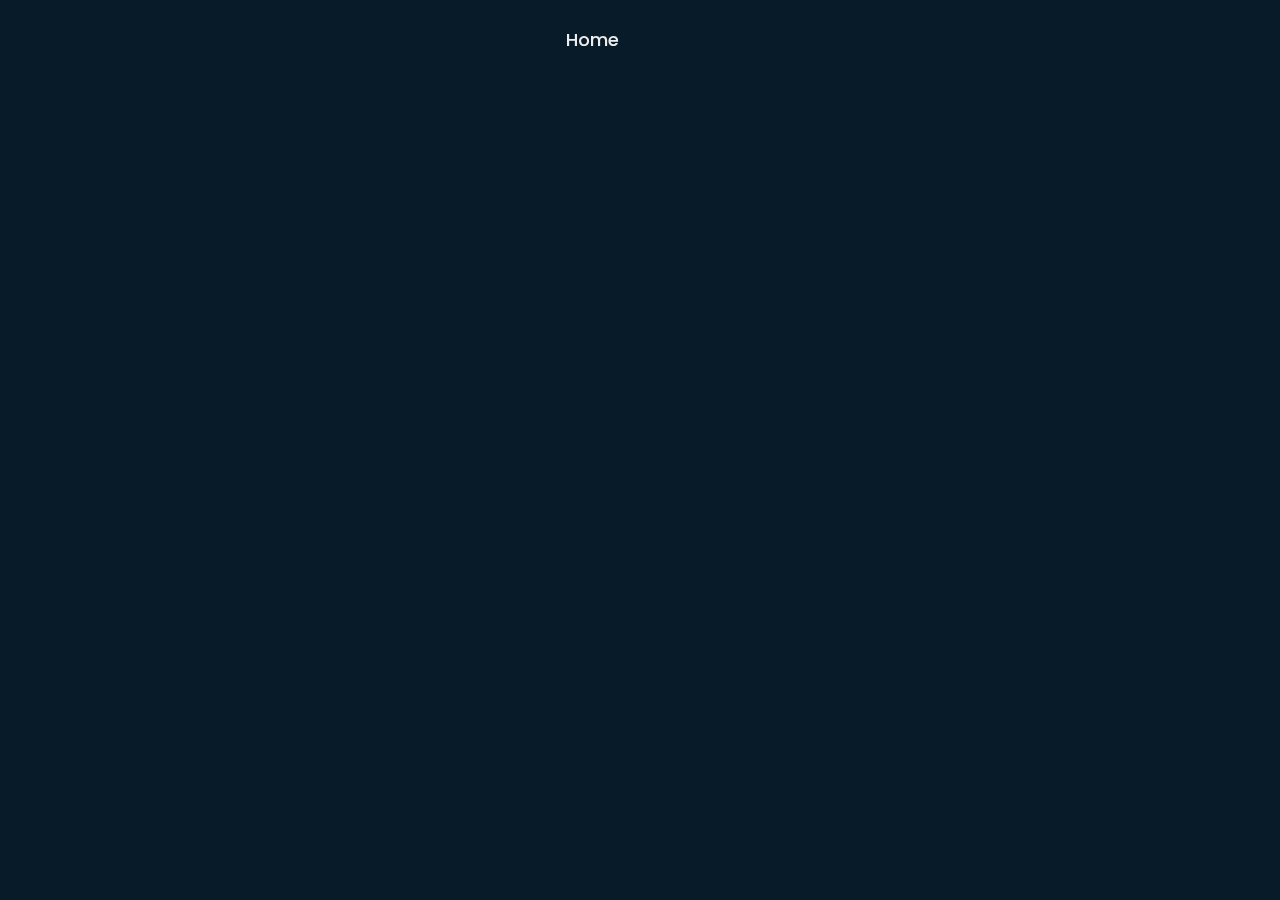
==== assset/about.html @ 18fb79f1 "Add files via upload" ====
<!DOCTYPE html>
<html lang="en">
<head>
    <meta charset="UTF-8">
    <meta http-equiv="X-UA-Compatible" content="IE=edge">
    <meta name="viewport" content="width=device-width, initial-scale=1.0">
    <title>About HRV</title>
    <link rel="stylesheet" href="./stylea.css">
    <link href='https://unpkg.com/boxicons@2.1.4/css/boxicons.min.css' rel='stylesheet'>
</head>

<body>
    
    <header class="header">
        <a href="#" class="logo">HRV DEV.</a>

        <nav class="navbar">
            <a href="../index.html">Home</a>
            <a href="#" class="active">About</a>
            <a href="./services.html">Services<a>
        </nav>

    </header>

    <section class="home">
        <div class="home-content">
            <h1>Hi, I'm Harris Dev</h1>
            <h3>FiveM Services</h3>
            <p>I'm coding the website and make custom clothing for gang
                also for normal player & make livery car for anyone want
                a livery that you want just press Hire Me or Let's Talk.
                You can contact me over FB or My Discord Server
            </p>

        <div class="home-sci">
            <a href="https://www.facebook.com/dotruongg07"><i class='bx bxl-facebook'></i></a>
            <a href="https://discord.gg/mmSdWHcVDF"><i class='bx bxl-discord-alt' ></i></a>
            <a href="#"><i class='bx bxs-bank' ></i></a>
        </div>

        <span class="home-imgHover"></span>
    </section>
</body>

</html>
---- assset/stylea.css ----
@import url('https://fonts.googleapis.com/css2?family=Poppins:wght@300;400;500;600;700;800;900&display=swap');

* {
    margin: 0;
    padding: 0;
    box-sizing: border-box;
    font-family: 'Poppins', sans-serif;
}

body {
    /* background: #081b29; */
    color: #ededed;
}

.header {
    position: fixed;
    top: 0;
    left: 0;
    width: 100%;
    padding: 20px 10%;
    background: transparent;
    display: flex;
    justify-content: space-between;
    align-items: center;
    z-index: 100;
}

.logo {
    position: relative;
    font-size: 25px;
    color: #ededed;
    text-decoration: none;
    font-weight: 600;
}

.logo::before {
    content: '';
    position: absolute;
    top: 0;
    right: 0;
    width: 100%;
    height: 100%;
    background: #081b29;
    animation: showRight 1s ease forwards;
    animation-delay: .4s;
}

.navbar a {
    font-size: 18px;
    color: #ededed;
    text-decoration: none;
    font-weight: 500;
    margin-left: 35px;
    transition: .3;
}

.navbar a:hover,
.navbar a.active {
    color: #00abf0;
}

.home {
    height: 100vh;
    background: url('../image/HRV.png') no-repeat;
    background-size: cover;
    background-position: center;
    display: flex;
    align-items: center;
    padding: 0 10%;
}

.home-content {
    max-width: 600px;
}

.home-content h1 {
    font-size: 56px;
    font-weight: 700px;
    color: white;
    line-height: 1.2;
}

.home-content h1::before {
    content: '';
    position: absolute;
    top: 0;
    right: 0;
    width: 100%;
    height: 100%;
    background: #081b29;
    animation: showRight 1s ease forwards;
    animation-delay: 1s;
}

.home-content h3 {
    font-size: 32px;
    font-weight: 700;
    color: #00abf0;
}

.home-content h3::before {
    content: '';
    position: absolute;
    top: 0;
    right: 0;
    width: 100%;
    height: 100%;
    background: #081b29;
    animation: showRight 1s ease forwards;
    animation-delay: 1.3s;
}

.home-content p {
    position: relative;
    font-size: 16px;
    color: white;
    margin: 20px 0 40px;
}

.home-content p::before {
    content: '';
    position: absolute;
    top: 0;
    right: 0;
    width: 100%;
    height: 100%;
    background: #081b29;
    animation: showRight 1s ease forwards;
    animation-delay: 1.3s;
}

.home-content .btn-box {
    position: relative;
    display: flex;
    justify-content: space-between;
    width: 345px;
    height: 50px;
}

.home-content .btn-box::before {
    content: '';
    position: absolute;
    top: 0;
    right: 0;
    width: 100%;
    height: 100%;
    background: #081b29;
    animation: showRight 1s ease forwards;
    animation-delay: 1.9s;
    z-index: 2;
}

.btn-box a {
    position: relative;
    display: inline-flex;
    justify-content: center;
    align-items: center;
    width: 150px;
    height: 100%;
    background: #00abf0;
    border: 2px solid #00abf0;
    border-radius: 8px;
    font-size: 19px;
    color: #081b29;
    text-decoration: none;
    font-weight: 600;
    letter-spacing: 1px;
    z-index: 1;
    overflow: hidden;
    transition: .5s;
}

.btn-box a:nth-child(2) {
    background: transparent;
    color: #00abf0;
}

.btn-box a:nth-child(2):hover {
    background: #081b29;
}
.btn-box a:nth-child(2)::before {
    background: #00abf0;
}

.btn-box a::before {
    content: '';
    position: absolute;
    top: 0;
    left: 0;
    width: 0;
    height: 100%;
    background: #081b29;
    z-index: -1;
    transition: .5s;
}

.btn-box a:hover::before {
    width: 100%;
}

.home-sci {
    position: absolute;
    bottom: 40px;
    width: 170px;
    background: transparent;
    display: flex;
    justify-content: space-between;
}

.home-sci::before {
    content: '';
    position: absolute;
    top: 0;
    right: 0;
    width: 100%;
    height: 100%;
    background: #081b29;
    animation: showRight 1s ease forwards;
    animation-delay: 2.5s;
    z-index: 2;
}

.home-sci a {
    position: relative;
    display: inline-flex;
    justify-content: center;
    align-items: center;
    width: 40px;
    height: 40px;
    background: transparent;
    border: 2px solid #00abf0;
    border-radius: 50%;
    font-size: 20px;
    color: #00abf0;
    text-decoration: none;  
    z-index: 1; 
    overflow: hidden; 
    transition: .5s;
}

.home-sci a:hover {
    color: #081b29;
}

.home-sci a::before {
    content: '';
    position: absolute;
    top: 0;
    left: 0;
    width: 0;
    height: 100%;
    background: #00abf0;
    z-index: -1;
    transition: .5s;
}

.home-sci a:hover::before {
    width: 100%;
}

.home-imgHover {
    position: absolute;
    top: 0;
    right: 30px;
    width: 500px;
    height: 100%;
    background: transparent;
    transition: 3s;
    animation: manipActiveHover .1s forwards;
    animation-delay: 4s;
    pointer-events: none;
}

.home-imgHover:hover {
    background: #081b29;
    opacity: .8;
}

.home-imgHover::after {
    content: '';
    position: absolute;
    top: 0;
    right: 0;
    width: 120%;
    height: 100%;
    background: #081b29;
    animation: showRight 1s ease forwards;
    animation-delay: 3s;
    z-index: 100;
}

/* KEYFRAME ANMATION */
@keyframes showRight {
    100% {
        width: 0;
    }
}

@keyframes manipActiveHover {
    100%{
        pointer-events: auto;
    }
}
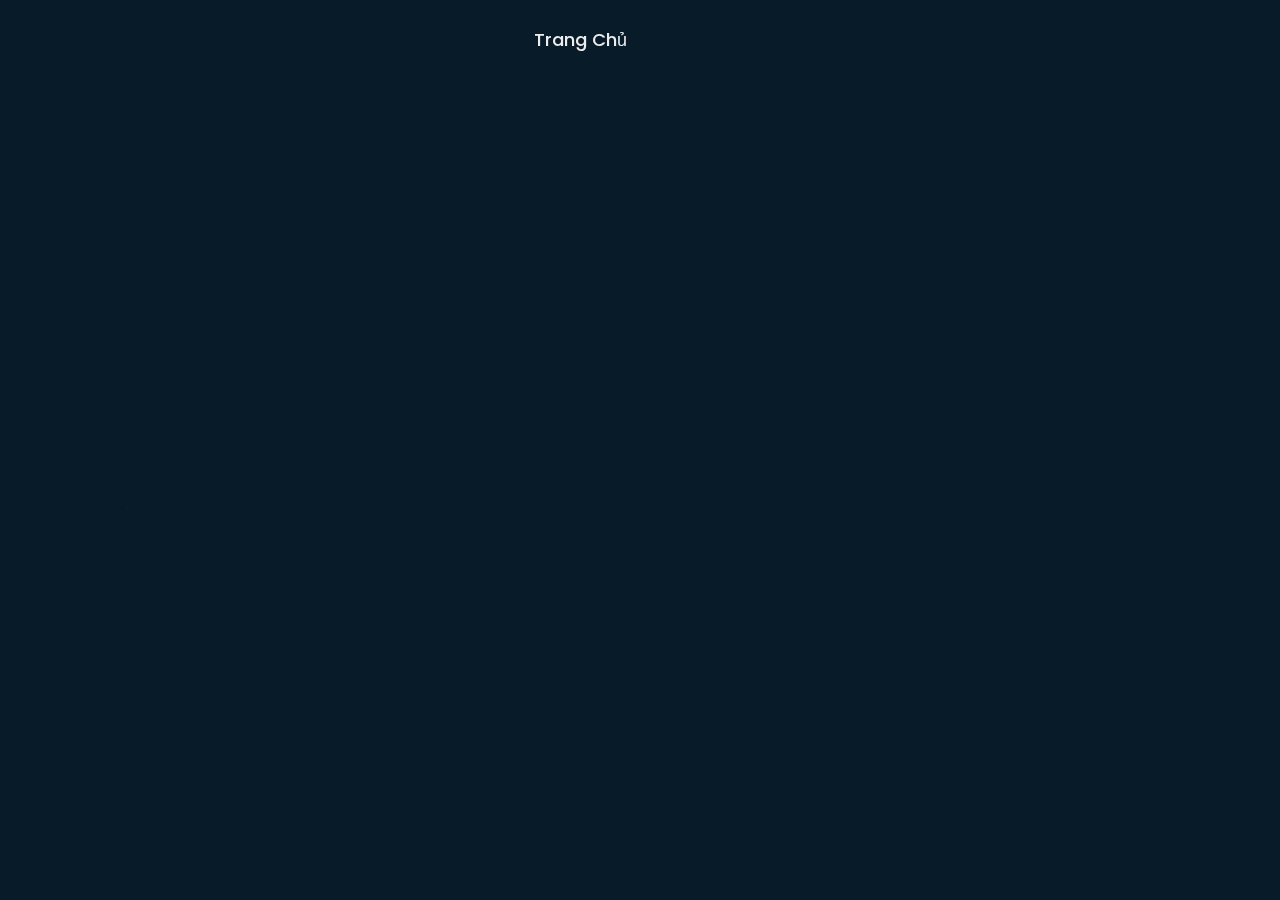
==== commit 9ebab4a4: "Change Language To Vietnamese" ====
--- a/assset/about.html
+++ b/assset/about.html
@@ -4,7 +4,7 @@
     <meta charset="UTF-8">
     <meta http-equiv="X-UA-Compatible" content="IE=edge">
     <meta name="viewport" content="width=device-width, initial-scale=1.0">
-    <title>About HRV</title>
+    <title>Thông Tin HRV</title>
     <link rel="stylesheet" href="./stylea.css">
     <link href='https://unpkg.com/boxicons@2.1.4/css/boxicons.min.css' rel='stylesheet'>
 </head>
@@ -15,21 +15,21 @@
         <a href="#" class="logo">HRV DEV.</a>
 
         <nav class="navbar">
-            <a href="../index.html">Home</a>
-            <a href="#" class="active">About</a>
-            <a href="./services.html">Services<a>
+            <a href="../index.html">Trang Chủ</a>
+            <a href="#" class="active">Thông Tin</a>
+            <a href="./services.html">Dịch Vụ<a>
         </nav>
 
     </header>
 
     <section class="home">
         <div class="home-content">
-            <h1>Hi, I'm Harris Dev</h1>
-            <h3>FiveM Services</h3>
-            <p>I'm coding the website and make custom clothing for gang
-                also for normal player & make livery car for anyone want
-                a livery that you want just press Hire Me or Let's Talk.
-                You can contact me over FB or My Discord Server
+            <h1>HRV Services</h1>
+            <h3>Dịch Vụ FiveM</h3>
+            <p>Chuyên cung cấp dịch vụ về FiveM như
+                làm quần áo gang - tự chọn , tem xe 
+                và nhiều hơn thế nữa liên hệ ngay cho tôi 
+                qua discord hoặc facebook 🎉
             </p>
 
         <div class="home-sci">
